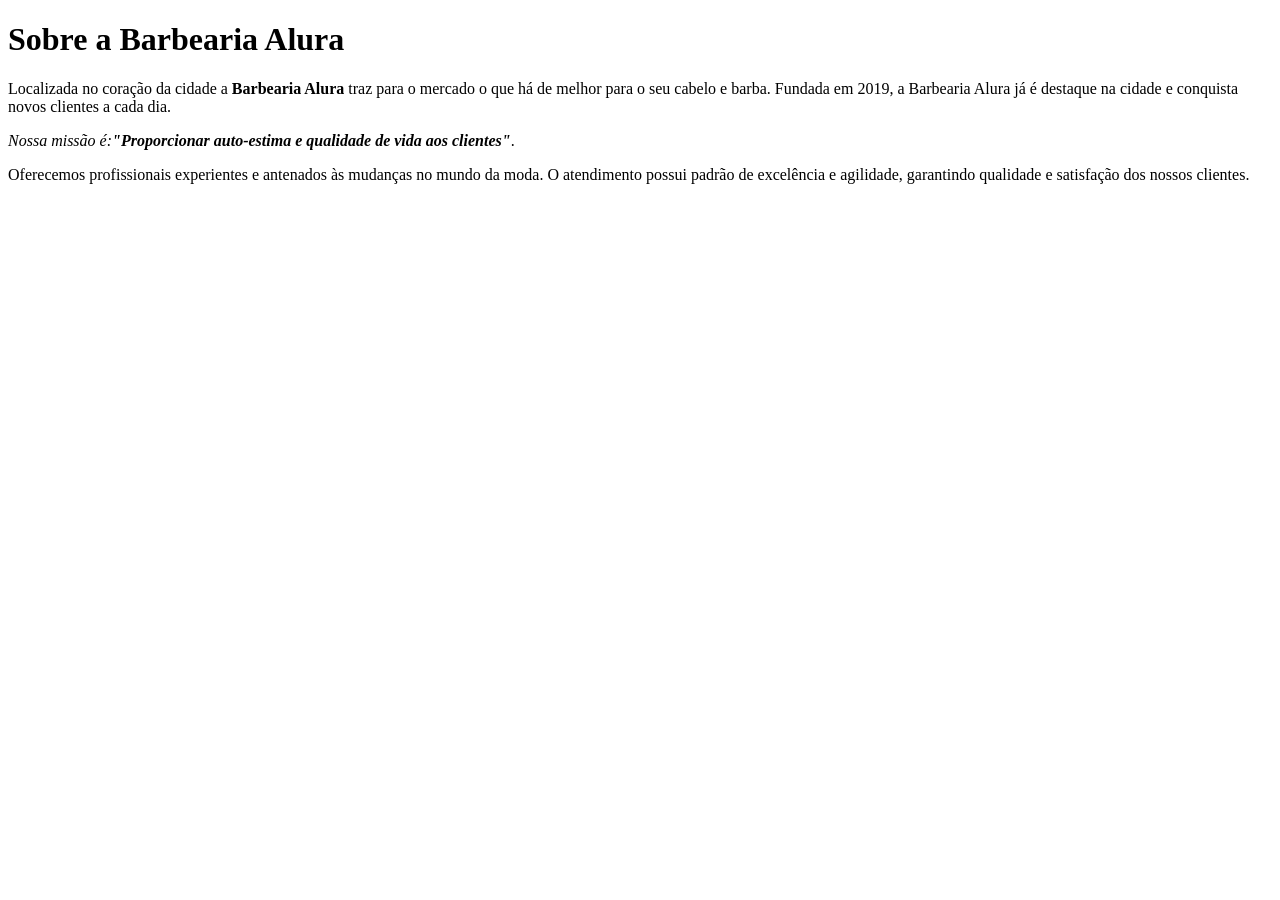
==== index.html @ 751de67b "Alteração no index.html Deixando o texto forte e linkando com o css." ====
<!DOCTYPE html>
<html lang="pt-br">
<head>
    <meta charset="UTF-8">
    <meta name="viewport" content="width=device-width, initial-scale=1.0">
    <title>Barbearia Alura</title>
    <link rel="stylesheet" href="estilo.css">
</head>
<body>
    <h1>Sobre a Barbearia Alura</h1>
    <p>Localizada no coração da cidade a <strong>Barbearia Alura</strong> traz para o mercado o que há de melhor para o seu cabelo e barba. Fundada em 2019, a Barbearia Alura já é destaque na cidade e conquista novos clientes a cada dia.</p>
    <p><em>Nossa missão é:<strong>"Proporcionar auto-estima e qualidade de vida aos clientes"</strong></em>.</p>
    <p>Oferecemos profissionais experientes e antenados às mudanças no mundo da moda. O atendimento possui padrão de excelência e agilidade, garantindo qualidade e satisfação dos nossos clientes.</p>
</body>
</html>
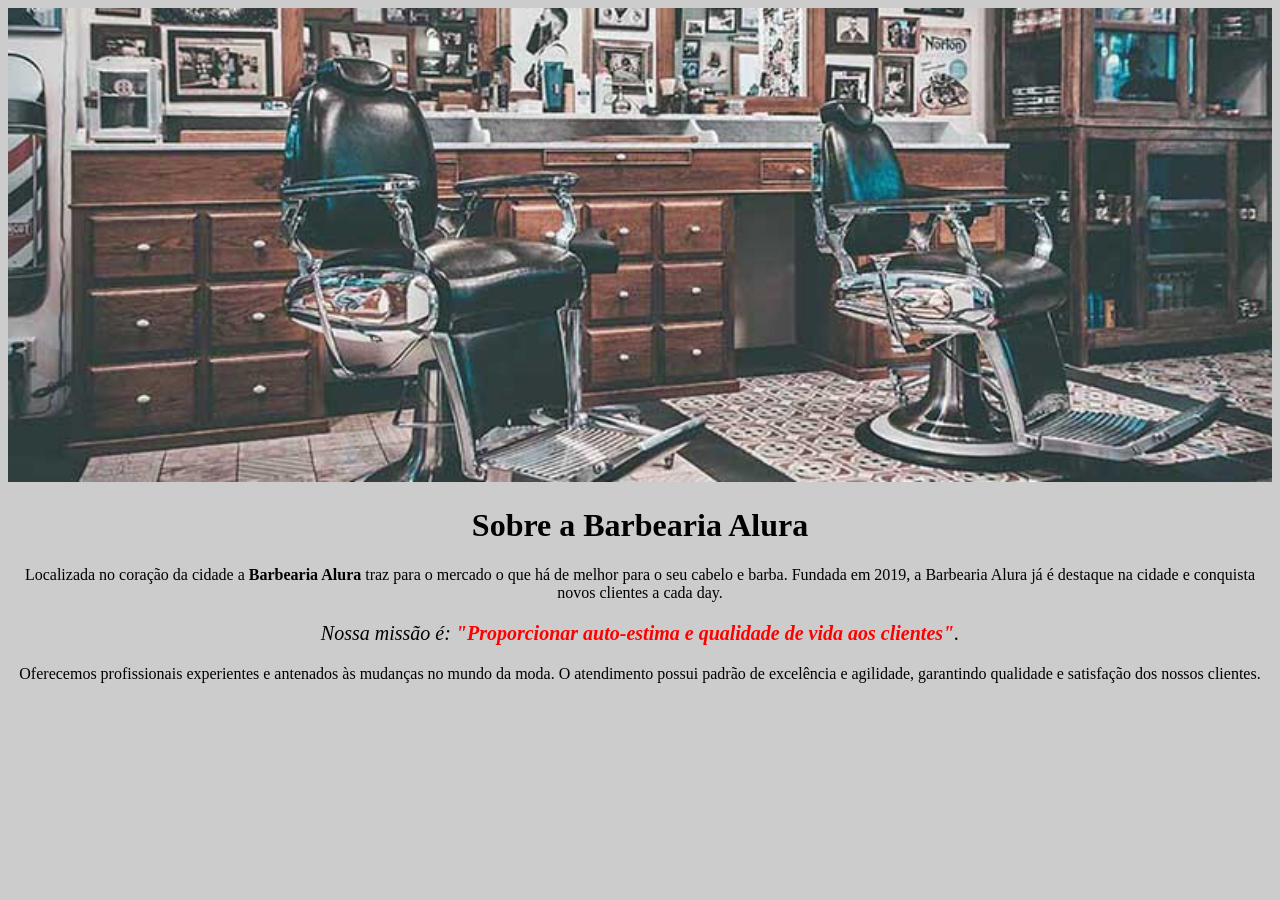
==== commit e3e486d1: "Correção Corrigindo erros de salvamento" ====
--- a/index.html
+++ b/index.html
@@ -7,9 +7,14 @@
     <link rel="stylesheet" href="estilo.css">
 </head>
 <body>
+    
+    <img id="banner" src="banner.jpg">
     <h1>Sobre a Barbearia Alura</h1>
-    <p>Localizada no coração da cidade a <strong>Barbearia Alura</strong> traz para o mercado o que há de melhor para o seu cabelo e barba. Fundada em 2019, a Barbearia Alura já é destaque na cidade e conquista novos clientes a cada dia.</p>
-    <p><em>Nossa missão é:<strong>"Proporcionar auto-estima e qualidade de vida aos clientes"</strong></em>.</p>
+
+    <p>Localizada no coração da cidade a <strong>Barbearia Alura</strong> traz para o mercado o que há de melhor para o seu cabelo e barba. Fundada em 2019, a Barbearia Alura já é destaque na cidade e conquista novos clientes a cada day.</p>
+
+    <p id="missao"><em>Nossa missão é: <strong>"Proporcionar auto-estima e qualidade de vida aos clientes"</strong>.</em></p>
+
     <p>Oferecemos profissionais experientes e antenados às mudanças no mundo da moda. O atendimento possui padrão de excelência e agilidade, garantindo qualidade e satisfação dos nossos clientes.</p>
 </body>
 </html>
--- a/estilo.css
+++ b/estilo.css
@@ -0,0 +1,23 @@
+body {
+    background: #CCCCCC
+}
+
+#banner {
+    width: 100%;
+}
+
+h1 {
+    text-align: center
+}
+
+p {
+    text-align: center;
+}
+
+#missao {
+    font-size: 20px
+}
+
+em strong {
+    color: #FF0000;
+}
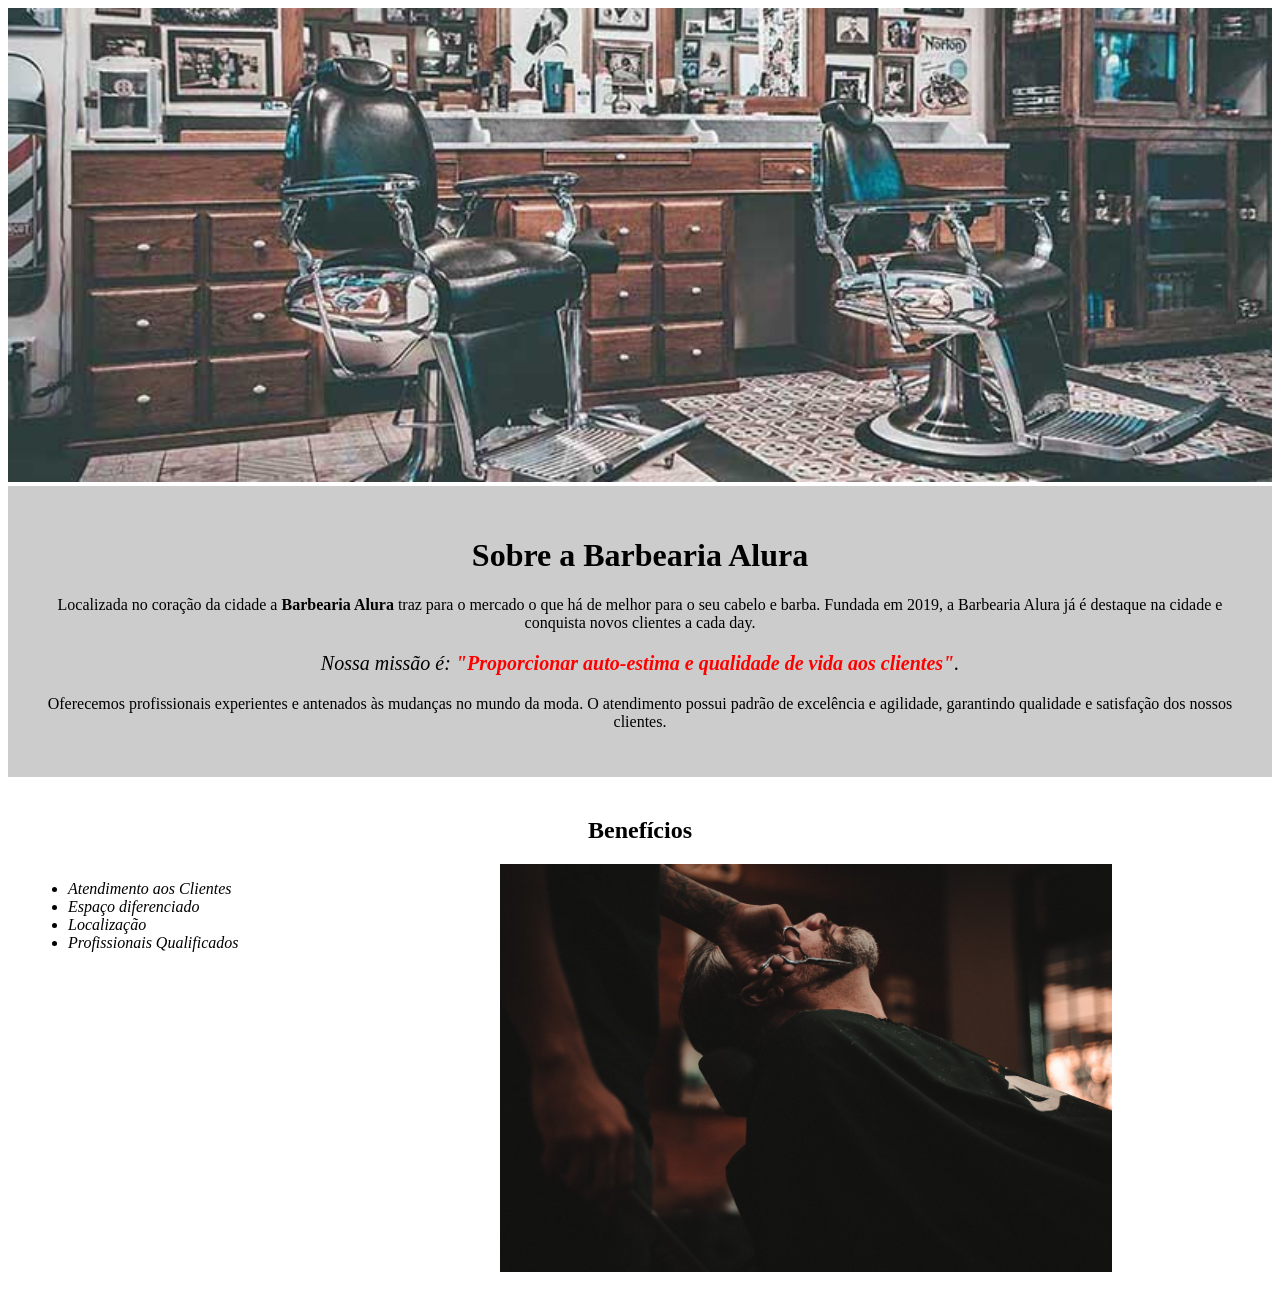
==== commit 1b69a8a5: "Criando a aba "benefícios". Criação da lista de benefícios, adição da imagem e outras estilizações." ====
--- a/index.html
+++ b/index.html
@@ -7,14 +7,27 @@
     <link rel="stylesheet" href="estilo.css">
 </head>
 <body>
-    
     <img id="banner" src="banner.jpg">
-    <h1>Sobre a Barbearia Alura</h1>
+    <div class="principal">
+        <h1>Sobre a Barbearia Alura</h1>
 
-    <p>Localizada no coração da cidade a <strong>Barbearia Alura</strong> traz para o mercado o que há de melhor para o seu cabelo e barba. Fundada em 2019, a Barbearia Alura já é destaque na cidade e conquista novos clientes a cada day.</p>
+        <p>Localizada no coração da cidade a <strong>Barbearia Alura</strong> traz para o mercado o que há de melhor para o seu cabelo e barba. Fundada em 2019, a Barbearia Alura já é destaque na cidade e conquista novos clientes a cada day.</p>
 
-    <p id="missao"><em>Nossa missão é: <strong>"Proporcionar auto-estima e qualidade de vida aos clientes"</strong>.</em></p>
+        <p id="missao"><em>Nossa missão é: <strong>"Proporcionar auto-estima e qualidade de vida aos clientes"</strong>.</em></p>
 
-    <p>Oferecemos profissionais experientes e antenados às mudanças no mundo da moda. O atendimento possui padrão de excelência e agilidade, garantindo qualidade e satisfação dos nossos clientes.</p>
+        <p>Oferecemos profissionais experientes e antenados às mudanças no mundo da moda. O atendimento possui padrão de excelência e agilidade, garantindo qualidade e satisfação dos nossos clientes.</p>
+    </div>
+    <div class="beneficios">
+    <h2>Benefícios</h2>
+
+    <ul>
+        <li class="itens">Atendimento aos Clientes</li>
+        <li class="itens">Espaço diferenciado</li>
+        <li class="itens">Localização</li>
+        <li class="itens">Profissionais Qualificados</li>
+    </ul>
+
+    <img src="beneficios.jpg" class="imagembeneficios">
+</div>
 </body>
 </html>
--- a/estilo.css
+++ b/estilo.css
@@ -1,5 +1,27 @@
 body {
-    background: #CCCCCC
+
+}
+
+.principal {
+    background: #cccccc;
+    padding: 30px;
+}
+
+.itens {
+    font-style: italic;
+}
+
+.beneficios {
+    background: #FFFFFF;
+    padding: 20px;
+}
+
+.imagembeneficios {
+    width: 50%;
+}
+
+h2 {
+    text-align: center;
 }
 
 #banner {
@@ -20,4 +42,11 @@
 
 em strong {
     color: #FF0000;
-}+}
+
+ul {
+    display: inline-block;
+    vertical-align: top;
+    width: 20%;
+    margin-right: 15%;
+}
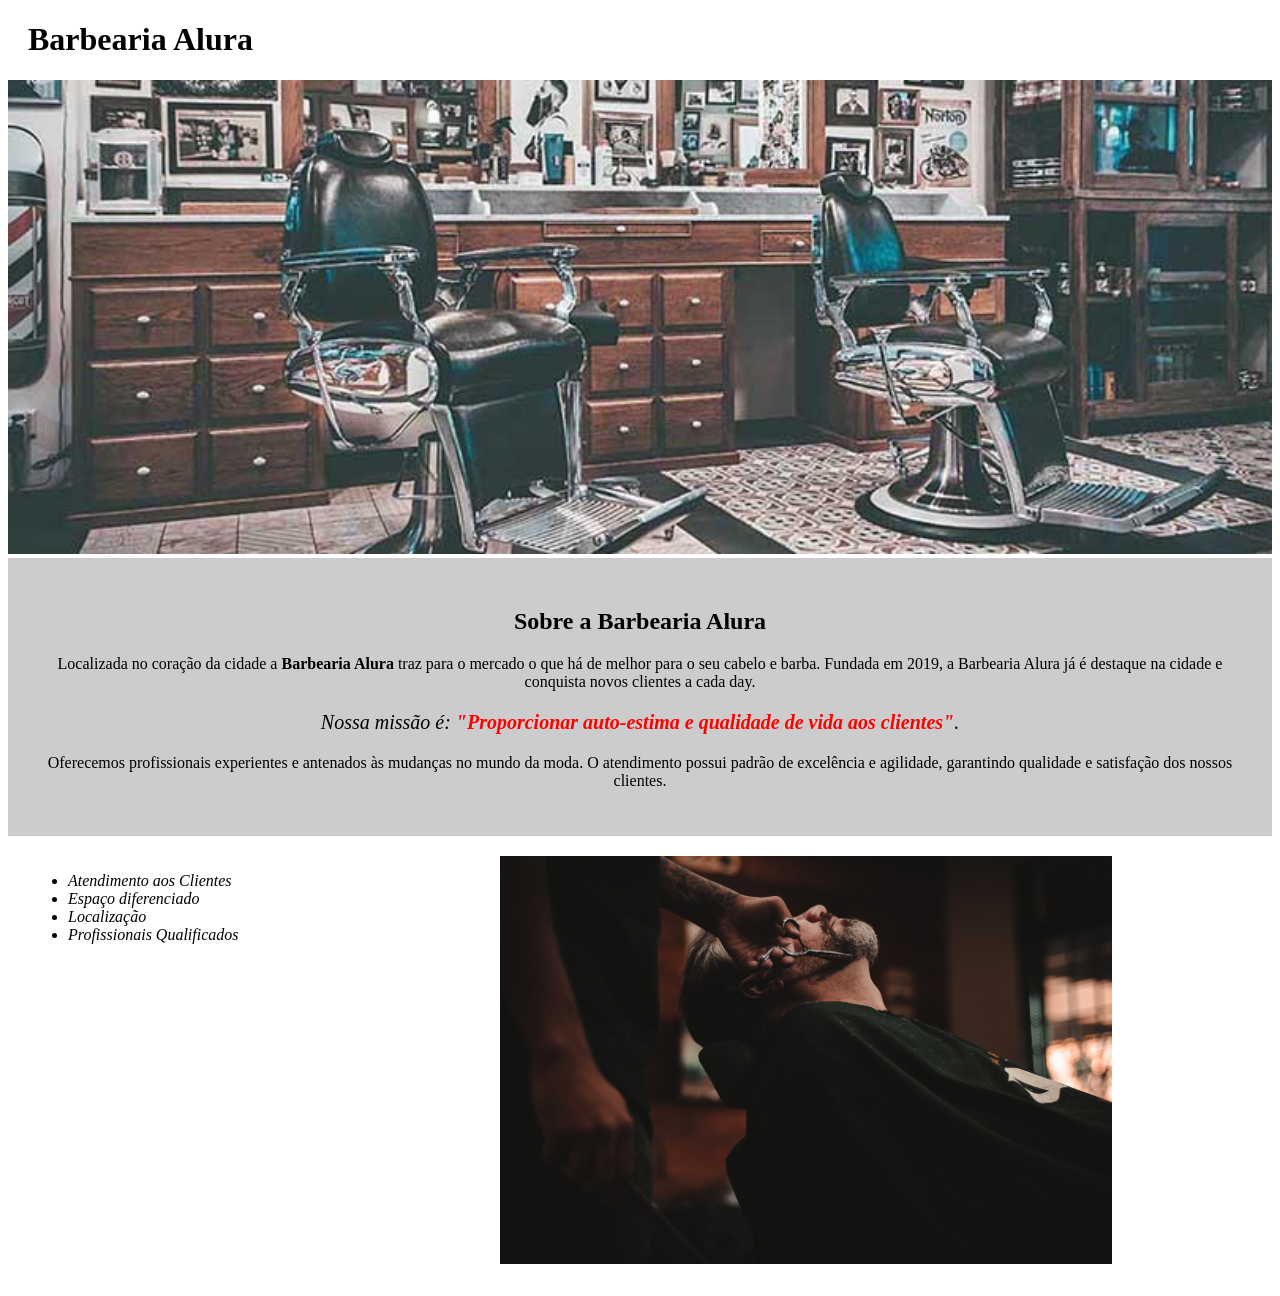
==== commit 75e31bb6: "Termino Estilizações finais e barbearia completa." ====
--- a/index.html
+++ b/index.html
@@ -7,9 +7,13 @@
     <link rel="stylesheet" href="estilo.css">
 </head>
 <body>
+    <header>
+        <h1 class="titulo-principal">Barbearia Alura</h1>
+    </header>
+
     <img id="banner" src="banner.jpg">
     <div class="principal">
-        <h1>Sobre a Barbearia Alura</h1>
+        <h2 class="titulo-centralizado">Sobre a Barbearia Alura</h2>
 
         <p>Localizada no coração da cidade a <strong>Barbearia Alura</strong> traz para o mercado o que há de melhor para o seu cabelo e barba. Fundada em 2019, a Barbearia Alura já é destaque na cidade e conquista novos clientes a cada day.</p>
 
@@ -17,17 +21,15 @@
 
         <p>Oferecemos profissionais experientes e antenados às mudanças no mundo da moda. O atendimento possui padrão de excelência e agilidade, garantindo qualidade e satisfação dos nossos clientes.</p>
     </div>
+
     <div class="beneficios">
-    <h2>Benefícios</h2>
-
-    <ul>
-        <li class="itens">Atendimento aos Clientes</li>
-        <li class="itens">Espaço diferenciado</li>
-        <li class="itens">Localização</li>
-        <li class="itens">Profissionais Qualificados</li>
-    </ul>
-
-    <img src="beneficios.jpg" class="imagembeneficios">
-</div>
+        <ul>
+            <li class="itens">Atendimento aos Clientes</li>
+            <li class="itens">Espaço diferenciado</li>
+            <li class="itens">Localização</li>
+            <li class="itens">Profissionais Qualificados</li>
+        </ul>
+        <img src="beneficios.jpg" class="imagembeneficios">
+    </div>
 </body>
 </html>
--- a/estilo.css
+++ b/estilo.css
@@ -18,6 +18,15 @@
 
 .imagembeneficios {
     width: 50%;
+}
+
+.titulo-principal {
+    text-align: left;
+    padding-left: 20px;
+}
+
+.titulo-centralizado {
+    text-align: center;
 }
 
 h2 {
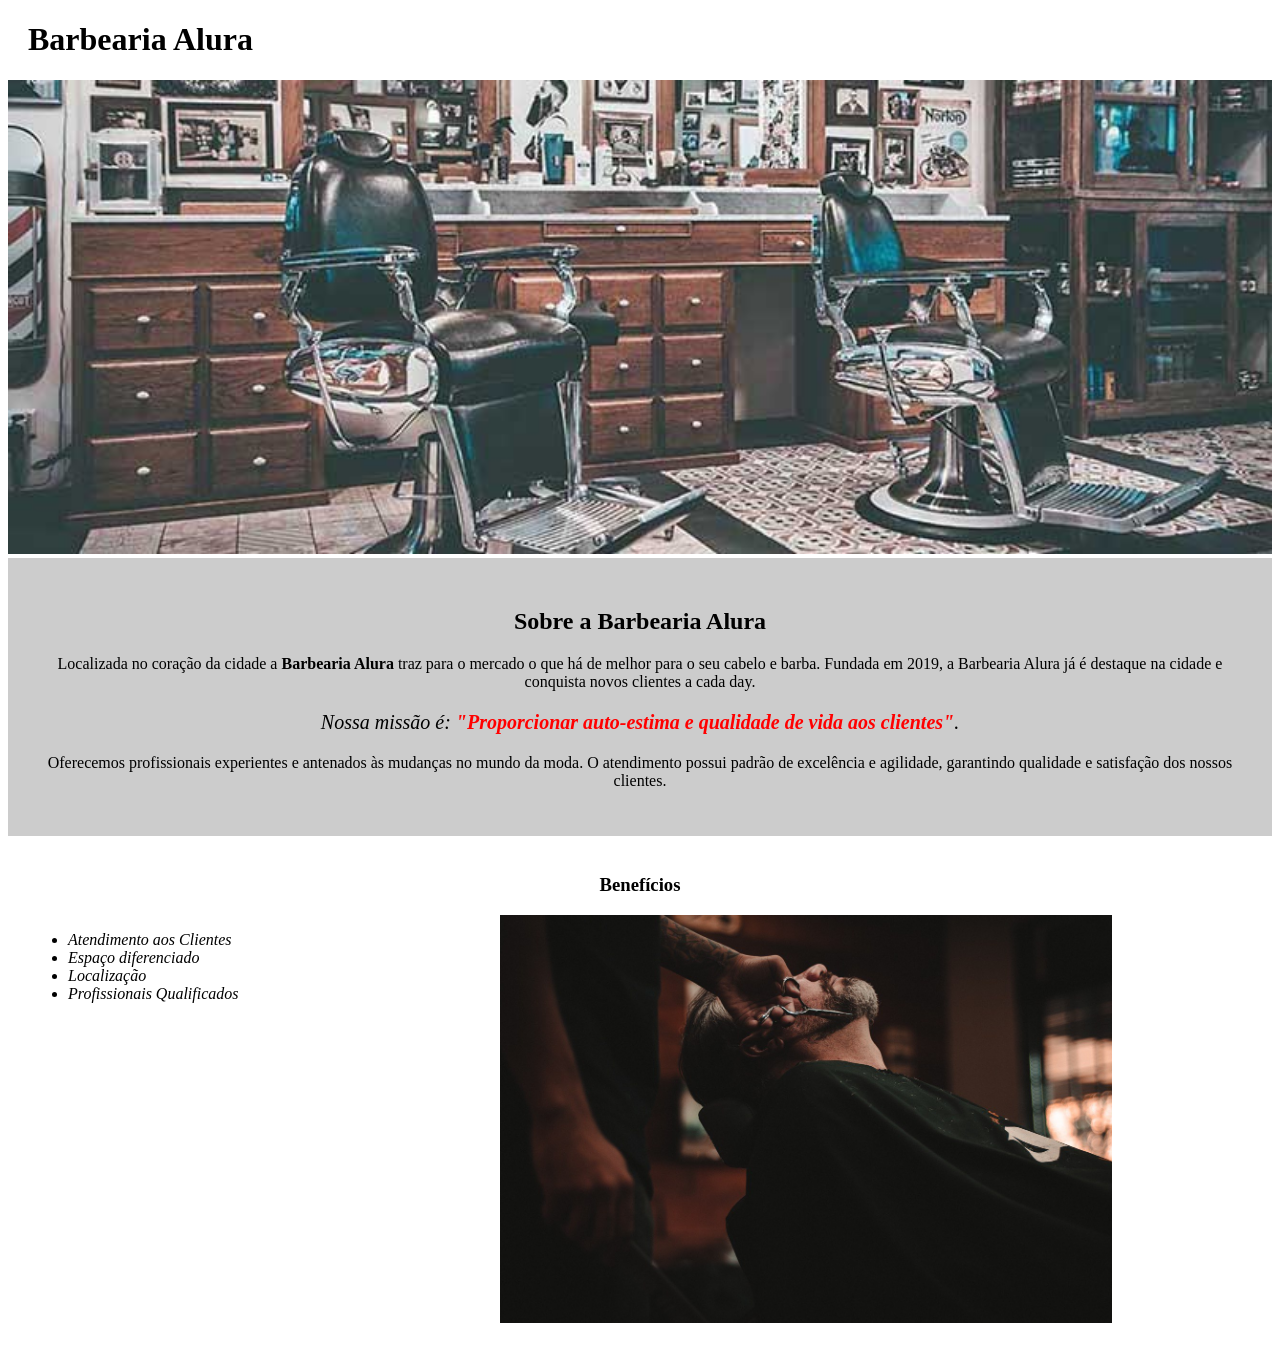
==== commit b19e8ced: "Update Correções adicionais." ====
--- a/index.html
+++ b/index.html
@@ -23,6 +23,7 @@
     </div>
 
     <div class="beneficios">
+        <h3 class="titulo-centralizado">Benefícios</h3>
         <ul>
             <li class="itens">Atendimento aos Clientes</li>
             <li class="itens">Espaço diferenciado</li>
